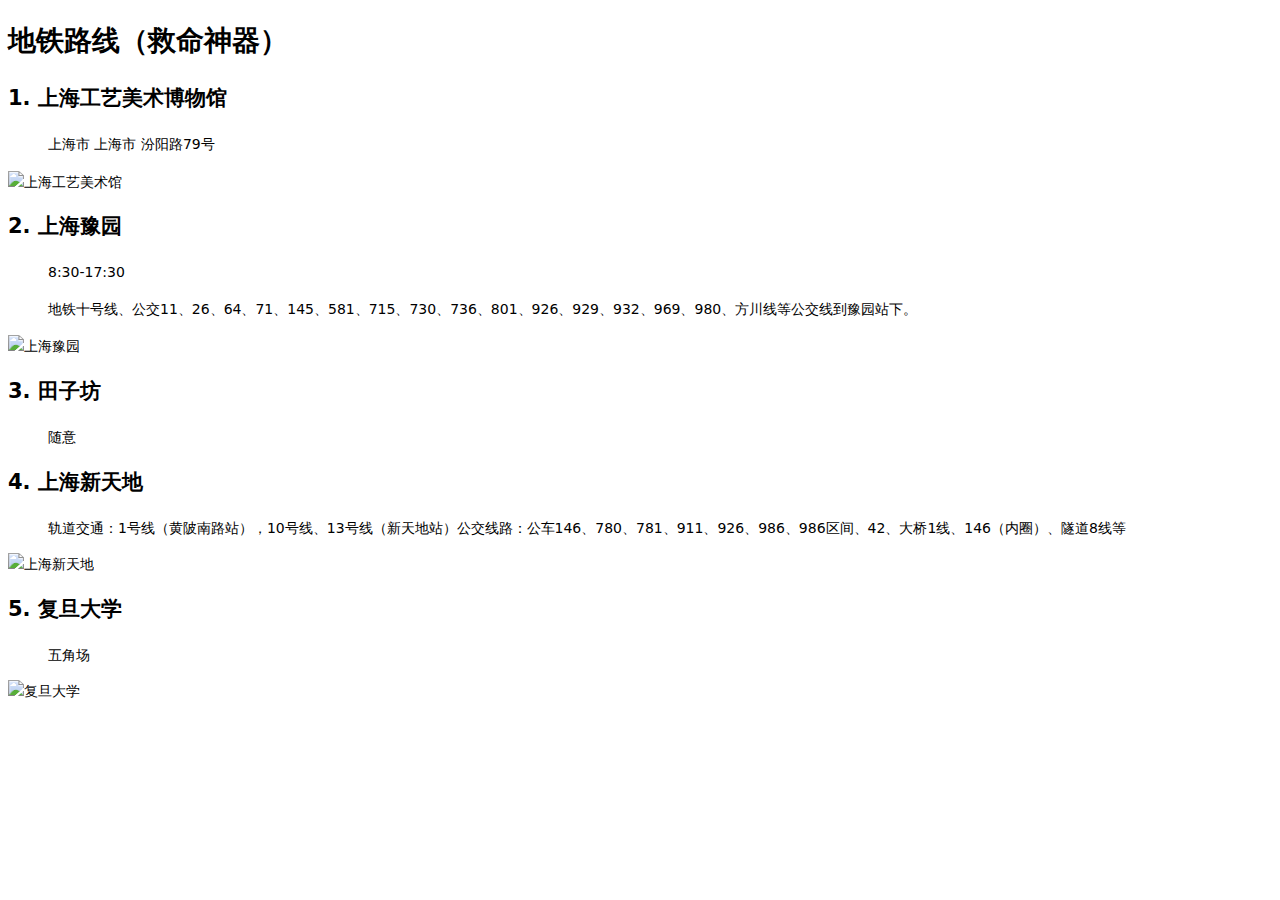
==== Index.html @ 28ba0e2e "Add files via upload" ====
<!DOCTYPE html>
    <html>
    <head>
        <meta charset="UTF-8">
        <title>&#x5730;&#x94C1;&#x8DEF;&#x7EBF;&#xFF08;&#x6551;&#x547D;&#x795E;&#x5668;&#xFF09;</title>
        <style>
/* From extension zhuangtongfa.material-theme */
.vscode-dark[data-vscode-theme-name="One Dark Pro"].vscode-body {
  box-sizing: border-box;
  min-width: 200px;
}
.vscode-dark[data-vscode-theme-name="One Dark Pro"].vscode-body blockquote {
  background-color: initial;
}
.vscode-dark[data-vscode-theme-name="One Dark Pro"].vscode-body pre {
  color: initial;
}
.vscode-dark[data-vscode-theme-name="One Dark Pro"].vscode-body code {
  color: inherit;
}
.vscode-dark[data-vscode-theme-name="One Dark Pro"].vscode-body pre code {
  color: initial;
}
.vscode-dark[data-vscode-theme-name="One Dark Pro"].vscode-body code > div {
  background: none;
}
.vscode-dark[data-vscode-theme-name="One Dark Pro"].vscode-body table th, .vscode-dark[data-vscode-theme-name="One Dark Pro"].vscode-body table td {
  border: 1px solid rgba(171, 178, 191, 0.5) !important;
}
.vscode-dark[data-vscode-theme-name="One Dark Pro"].vscode-body.showEditorSelection .code-active-line:before {
  border-left: none;
}
.vscode-dark[data-vscode-theme-name="One Dark Pro"].vscode-body.showEditorSelection .code-line:hover:before {
  border-left: none;
}
.vscode-dark[data-vscode-theme-name="One Dark Pro"].vscode-body.showEditorSelection .code-line .code-line:hover:before {
  border-left: none;
}
.vscode-dark[data-vscode-theme-name="One Dark Pro"].vscode-body p, .vscode-dark[data-vscode-theme-name="One Dark Pro"].vscode-body blockquote, .vscode-dark[data-vscode-theme-name="One Dark Pro"].vscode-body ul, .vscode-dark[data-vscode-theme-name="One Dark Pro"].vscode-body ol, .vscode-dark[data-vscode-theme-name="One Dark Pro"].vscode-body dl, .vscode-dark[data-vscode-theme-name="One Dark Pro"].vscode-body table, .vscode-dark[data-vscode-theme-name="One Dark Pro"].vscode-body pre {
  margin-top: 16px;
  margin-bottom: 16px;
}

/* Generated from 'node_modules/github-markdown-css/github-markdown.css' */
@font-face {
  font-family: octicons-link;
  src: url([data-uri]) format("woff");
}
.vscode-dark[data-vscode-theme-name="One Dark Pro"].vscode-body {
  -ms-text-size-adjust: 100%;
  -webkit-text-size-adjust: 100%;
  line-height: 1.5;
  color: #abb2bf;
  font-family: -apple-system, BlinkMacSystemFont, "Segoe UI", Helvetica, Arial, sans-serif, "Apple Color Emoji", "Segoe UI Emoji", "Segoe UI Symbol";
  font-size: 16px;
  line-height: 1.5;
  word-wrap: break-word;
  background: #282c34;
  padding-top: 20px;
}
.vscode-dark[data-vscode-theme-name="One Dark Pro"].vscode-body .pl-c {
  color: #6a737d;
}
.vscode-dark[data-vscode-theme-name="One Dark Pro"].vscode-body .pl-c1, .vscode-dark[data-vscode-theme-name="One Dark Pro"].vscode-body .pl-s .pl-v {
  color: #005cc5;
}
.vscode-dark[data-vscode-theme-name="One Dark Pro"].vscode-body .pl-e, .vscode-dark[data-vscode-theme-name="One Dark Pro"].vscode-body .pl-en {
  color: #6f42c1;
}
.vscode-dark[data-vscode-theme-name="One Dark Pro"].vscode-body .pl-smi, .vscode-dark[data-vscode-theme-name="One Dark Pro"].vscode-body .pl-s .pl-s1 {
  color: #24292e;
}
.vscode-dark[data-vscode-theme-name="One Dark Pro"].vscode-body .pl-ent {
  color: #22863a;
}
.vscode-dark[data-vscode-theme-name="One Dark Pro"].vscode-body .pl-k {
  color: #d73a49;
}
.vscode-dark[data-vscode-theme-name="One Dark Pro"].vscode-body .pl-s, .vscode-dark[data-vscode-theme-name="One Dark Pro"].vscode-body .pl-pds, .vscode-dark[data-vscode-theme-name="One Dark Pro"].vscode-body .pl-s .pl-pse .pl-s1, .vscode-dark[data-vscode-theme-name="One Dark Pro"].vscode-body .pl-sr, .vscode-dark[data-vscode-theme-name="One Dark Pro"].vscode-body .pl-sr .pl-cce, .vscode-dark[data-vscode-theme-name="One Dark Pro"].vscode-body .pl-sr .pl-sre, .vscode-dark[data-vscode-theme-name="One Dark Pro"].vscode-body .pl-sr .pl-sra {
  color: #032f62;
}
.vscode-dark[data-vscode-theme-name="One Dark Pro"].vscode-body .pl-v, .vscode-dark[data-vscode-theme-name="One Dark Pro"].vscode-body .pl-smw {
  color: #e36209;
}
.vscode-dark[data-vscode-theme-name="One Dark Pro"].vscode-body .pl-bu {
  color: #b31d28;
}
.vscode-dark[data-vscode-theme-name="One Dark Pro"].vscode-body .pl-ii {
  color: #fafbfc;
  background-color: #b31d28;
}
.vscode-dark[data-vscode-theme-name="One Dark Pro"].vscode-body .pl-c2 {
  color: #fafbfc;
  background-color: #d73a49;
}
.vscode-dark[data-vscode-theme-name="One Dark Pro"].vscode-body .pl-c2::before {
  content: "^M";
}
.vscode-dark[data-vscode-theme-name="One Dark Pro"].vscode-body .pl-sr .pl-cce {
  font-weight: bold;
  color: #22863a;
}
.vscode-dark[data-vscode-theme-name="One Dark Pro"].vscode-body .pl-ml {
  color: #735c0f;
}
.vscode-dark[data-vscode-theme-name="One Dark Pro"].vscode-body .pl-mh, .vscode-dark[data-vscode-theme-name="One Dark Pro"].vscode-body .pl-mh .pl-en, .vscode-dark[data-vscode-theme-name="One Dark Pro"].vscode-body .pl-ms {
  font-weight: bold;
  color: #005cc5;
}
.vscode-dark[data-vscode-theme-name="One Dark Pro"].vscode-body .pl-mi {
  font-style: italic;
  color: #24292e;
}
.vscode-dark[data-vscode-theme-name="One Dark Pro"].vscode-body .pl-mb {
  font-weight: bold;
  color: #24292e;
}
.vscode-dark[data-vscode-theme-name="One Dark Pro"].vscode-body .pl-md {
  color: #b31d28;
  background-color: #ffeef0;
}
.vscode-dark[data-vscode-theme-name="One Dark Pro"].vscode-body .pl-mi1 {
  color: #22863a;
  background-color: #f0fff4;
}
.vscode-dark[data-vscode-theme-name="One Dark Pro"].vscode-body .pl-mc {
  color: #e36209;
  background-color: #ffebda;
}
.vscode-dark[data-vscode-theme-name="One Dark Pro"].vscode-body .pl-mi2 {
  color: #f6f8fa;
  background-color: #005cc5;
}
.vscode-dark[data-vscode-theme-name="One Dark Pro"].vscode-body .pl-mdr {
  font-weight: bold;
  color: #6f42c1;
}
.vscode-dark[data-vscode-theme-name="One Dark Pro"].vscode-body .pl-ba {
  color: #586069;
}
.vscode-dark[data-vscode-theme-name="One Dark Pro"].vscode-body .pl-sg {
  color: #959da5;
}
.vscode-dark[data-vscode-theme-name="One Dark Pro"].vscode-body .pl-corl {
  text-decoration: underline;
  color: #032f62;
}
.vscode-dark[data-vscode-theme-name="One Dark Pro"].vscode-body .octicon {
  display: inline-block;
  vertical-align: text-top;
  fill: currentColor;
}
.vscode-dark[data-vscode-theme-name="One Dark Pro"].vscode-body a {
  background-color: transparent;
}
.vscode-dark[data-vscode-theme-name="One Dark Pro"].vscode-body a:active, .vscode-dark[data-vscode-theme-name="One Dark Pro"].vscode-body a:hover {
  outline-width: 0;
}
.vscode-dark[data-vscode-theme-name="One Dark Pro"].vscode-body strong {
  font-weight: inherit;
}
.vscode-dark[data-vscode-theme-name="One Dark Pro"].vscode-body strong {
  font-weight: bolder;
}
.vscode-dark[data-vscode-theme-name="One Dark Pro"].vscode-body h1 {
  font-size: 2em;
  margin: 0.67em 0;
}
.vscode-dark[data-vscode-theme-name="One Dark Pro"].vscode-body img {
  border-style: none;
}
.vscode-dark[data-vscode-theme-name="One Dark Pro"].vscode-body code, .vscode-dark[data-vscode-theme-name="One Dark Pro"].vscode-body kbd, .vscode-dark[data-vscode-theme-name="One Dark Pro"].vscode-body pre {
  font-family: monospace, monospace;
  font-size: 1em;
}
.vscode-dark[data-vscode-theme-name="One Dark Pro"].vscode-body hr {
  box-sizing: content-box;
  height: 0;
  overflow: visible;
}
.vscode-dark[data-vscode-theme-name="One Dark Pro"].vscode-body input {
  font: inherit;
  margin: 0;
}
.vscode-dark[data-vscode-theme-name="One Dark Pro"].vscode-body input {
  overflow: visible;
}
.vscode-dark[data-vscode-theme-name="One Dark Pro"].vscode-body [type=checkbox] {
  box-sizing: border-box;
  padding: 0;
}
.vscode-dark[data-vscode-theme-name="One Dark Pro"].vscode-body * {
  box-sizing: border-box;
}
.vscode-dark[data-vscode-theme-name="One Dark Pro"].vscode-body input {
  font-family: inherit;
  font-size: inherit;
  line-height: inherit;
}
.vscode-dark[data-vscode-theme-name="One Dark Pro"].vscode-body a {
  color: #528bff;
  text-decoration: none;
}
.vscode-dark[data-vscode-theme-name="One Dark Pro"].vscode-body a:hover {
  text-decoration: underline;
}
.vscode-dark[data-vscode-theme-name="One Dark Pro"].vscode-body strong {
  font-weight: 600;
}
.vscode-dark[data-vscode-theme-name="One Dark Pro"].vscode-body hr {
  height: 0;
  margin: 15px 0;
  overflow: hidden;
  background: transparent;
  border: 0;
  border-bottom: 1px solid #dfe2e5;
}
.vscode-dark[data-vscode-theme-name="One Dark Pro"].vscode-body hr::before {
  display: table;
  content: "";
}
.vscode-dark[data-vscode-theme-name="One Dark Pro"].vscode-body hr::after {
  display: table;
  clear: both;
  content: "";
}
.vscode-dark[data-vscode-theme-name="One Dark Pro"].vscode-body table {
  border-spacing: 0;
  border-collapse: collapse;
}
.vscode-dark[data-vscode-theme-name="One Dark Pro"].vscode-body td, .vscode-dark[data-vscode-theme-name="One Dark Pro"].vscode-body th {
  padding: 0;
}
.vscode-dark[data-vscode-theme-name="One Dark Pro"].vscode-body h1, .vscode-dark[data-vscode-theme-name="One Dark Pro"].vscode-body h2, .vscode-dark[data-vscode-theme-name="One Dark Pro"].vscode-body h3, .vscode-dark[data-vscode-theme-name="One Dark Pro"].vscode-body h4, .vscode-dark[data-vscode-theme-name="One Dark Pro"].vscode-body h5, .vscode-dark[data-vscode-theme-name="One Dark Pro"].vscode-body h6 {
  margin-top: 0;
  margin-bottom: 0;
}
.vscode-dark[data-vscode-theme-name="One Dark Pro"].vscode-body h1 {
  font-size: 32px;
  font-weight: 600;
}
.vscode-dark[data-vscode-theme-name="One Dark Pro"].vscode-body h2 {
  font-size: 24px;
  font-weight: 600;
}
.vscode-dark[data-vscode-theme-name="One Dark Pro"].vscode-body h3 {
  font-size: 20px;
  font-weight: 600;
}
.vscode-dark[data-vscode-theme-name="One Dark Pro"].vscode-body h4 {
  font-size: 16px;
  font-weight: 600;
}
.vscode-dark[data-vscode-theme-name="One Dark Pro"].vscode-body h5 {
  font-size: 14px;
  font-weight: 600;
}
.vscode-dark[data-vscode-theme-name="One Dark Pro"].vscode-body h6 {
  font-size: 12px;
  font-weight: 600;
}
.vscode-dark[data-vscode-theme-name="One Dark Pro"].vscode-body p {
  margin-top: 0;
  margin-bottom: 10px;
}
.vscode-dark[data-vscode-theme-name="One Dark Pro"].vscode-body blockquote {
  margin: 0;
}
.vscode-dark[data-vscode-theme-name="One Dark Pro"].vscode-body ul, .vscode-dark[data-vscode-theme-name="One Dark Pro"].vscode-body ol {
  padding-left: 0;
  margin-top: 0;
  margin-bottom: 0;
}
.vscode-dark[data-vscode-theme-name="One Dark Pro"].vscode-body ol ol, .vscode-dark[data-vscode-theme-name="One Dark Pro"].vscode-body ul ol {
  list-style-type: lower-roman;
}
.vscode-dark[data-vscode-theme-name="One Dark Pro"].vscode-body ul ul ol, .vscode-dark[data-vscode-theme-name="One Dark Pro"].vscode-body ul ol ol, .vscode-dark[data-vscode-theme-name="One Dark Pro"].vscode-body ol ul ol, .vscode-dark[data-vscode-theme-name="One Dark Pro"].vscode-body ol ol ol {
  list-style-type: lower-alpha;
}
.vscode-dark[data-vscode-theme-name="One Dark Pro"].vscode-body dd {
  margin-left: 0;
}
.vscode-dark[data-vscode-theme-name="One Dark Pro"].vscode-body code {
  font-family: "SFMono-Regular", Consolas, "Liberation Mono", Menlo, Courier, monospace;
  font-size: 12px;
}
.vscode-dark[data-vscode-theme-name="One Dark Pro"].vscode-body pre {
  margin-top: 0;
  margin-bottom: 0;
  font-family: "SFMono-Regular", Consolas, "Liberation Mono", Menlo, Courier, monospace;
  font-size: 12px;
}
.vscode-dark[data-vscode-theme-name="One Dark Pro"].vscode-body .octicon {
  vertical-align: text-bottom;
}
.vscode-dark[data-vscode-theme-name="One Dark Pro"].vscode-body .pl-0 {
  padding-left: 0 !important;
}
.vscode-dark[data-vscode-theme-name="One Dark Pro"].vscode-body .pl-1 {
  padding-left: 4px !important;
}
.vscode-dark[data-vscode-theme-name="One Dark Pro"].vscode-body .pl-2 {
  padding-left: 8px !important;
}
.vscode-dark[data-vscode-theme-name="One Dark Pro"].vscode-body .pl-3 {
  padding-left: 16px !important;
}
.vscode-dark[data-vscode-theme-name="One Dark Pro"].vscode-body .pl-4 {
  padding-left: 24px !important;
}
.vscode-dark[data-vscode-theme-name="One Dark Pro"].vscode-body .pl-5 {
  padding-left: 32px !important;
}
.vscode-dark[data-vscode-theme-name="One Dark Pro"].vscode-body .pl-6 {
  padding-left: 40px !important;
}
.vscode-dark[data-vscode-theme-name="One Dark Pro"].vscode-body::before {
  display: table;
  content: "";
}
.vscode-dark[data-vscode-theme-name="One Dark Pro"].vscode-body::after {
  display: table;
  clear: both;
  content: "";
}
.vscode-dark[data-vscode-theme-name="One Dark Pro"].vscode-body > *:first-child {
  margin-top: 0 !important;
}
.vscode-dark[data-vscode-theme-name="One Dark Pro"].vscode-body > *:last-child {
  margin-bottom: 0 !important;
}
.vscode-dark[data-vscode-theme-name="One Dark Pro"].vscode-body a:not([href]) {
  color: inherit;
  text-decoration: none;
}
.vscode-dark[data-vscode-theme-name="One Dark Pro"].vscode-body .anchor {
  float: left;
  padding-right: 4px;
  margin-left: -20px;
  line-height: 1;
}
.vscode-dark[data-vscode-theme-name="One Dark Pro"].vscode-body .anchor:focus {
  outline: none;
}
.vscode-dark[data-vscode-theme-name="One Dark Pro"].vscode-body p, .vscode-dark[data-vscode-theme-name="One Dark Pro"].vscode-body blockquote, .vscode-dark[data-vscode-theme-name="One Dark Pro"].vscode-body ul, .vscode-dark[data-vscode-theme-name="One Dark Pro"].vscode-body ol, .vscode-dark[data-vscode-theme-name="One Dark Pro"].vscode-body dl, .vscode-dark[data-vscode-theme-name="One Dark Pro"].vscode-body table, .vscode-dark[data-vscode-theme-name="One Dark Pro"].vscode-body pre {
  margin-top: 0;
  margin-bottom: 16px;
}
.vscode-dark[data-vscode-theme-name="One Dark Pro"].vscode-body hr {
  height: 0.25em;
  padding: 0;
  margin: 24px 0;
  background-color: #e1e4e8;
  border: 0;
}
.vscode-dark[data-vscode-theme-name="One Dark Pro"].vscode-body blockquote {
  /* padding: 0 1em;
  color: #6a737d;
  border-left: 0.25em solid #dfe2e5; */
  padding: 8.5px 17px;
  margin: 1.5em 0;
  font-size: inherit;
  color: #7c879c;
  border-color: #4b5362;
  border-width: 4px;
  border-left: 5px solid #4b5362;
  background: transparent;
}
.vscode-dark[data-vscode-theme-name="One Dark Pro"].vscode-body blockquote > :first-child {
  margin-top: 0;
}
.vscode-dark[data-vscode-theme-name="One Dark Pro"].vscode-body blockquote > :last-child {
  margin-bottom: 0;
}
.vscode-dark[data-vscode-theme-name="One Dark Pro"].vscode-body kbd {
  display: inline-block;
  padding: 3px 5px;
  font-size: 11px;
  line-height: 10px;
  color: #444d56;
  vertical-align: middle;
  background-color: #fafbfc;
  border: solid 1px #c6cbd1;
  border-bottom-color: #959da5;
  border-radius: 3px;
  box-shadow: inset 0 -1px 0 #959da5;
}
.vscode-dark[data-vscode-theme-name="One Dark Pro"].vscode-body h1, .vscode-dark[data-vscode-theme-name="One Dark Pro"].vscode-body h2, .vscode-dark[data-vscode-theme-name="One Dark Pro"].vscode-body h3, .vscode-dark[data-vscode-theme-name="One Dark Pro"].vscode-body h4, .vscode-dark[data-vscode-theme-name="One Dark Pro"].vscode-body h5, .vscode-dark[data-vscode-theme-name="One Dark Pro"].vscode-body h6 {
  margin-top: 24px;
  margin-bottom: 16px;
  font-weight: 600;
  line-height: 1.25;
  color: #f0f0f0;
  border-bottom: none;
}
.vscode-dark[data-vscode-theme-name="One Dark Pro"].vscode-body h1 .octicon-link, .vscode-dark[data-vscode-theme-name="One Dark Pro"].vscode-body h2 .octicon-link, .vscode-dark[data-vscode-theme-name="One Dark Pro"].vscode-body h3 .octicon-link, .vscode-dark[data-vscode-theme-name="One Dark Pro"].vscode-body h4 .octicon-link, .vscode-dark[data-vscode-theme-name="One Dark Pro"].vscode-body h5 .octicon-link, .vscode-dark[data-vscode-theme-name="One Dark Pro"].vscode-body h6 .octicon-link {
  color: #1b1f23;
  vertical-align: middle;
  visibility: hidden;
}
.vscode-dark[data-vscode-theme-name="One Dark Pro"].vscode-body h1:hover .anchor, .vscode-dark[data-vscode-theme-name="One Dark Pro"].vscode-body h2:hover .anchor, .vscode-dark[data-vscode-theme-name="One Dark Pro"].vscode-body h3:hover .anchor, .vscode-dark[data-vscode-theme-name="One Dark Pro"].vscode-body h4:hover .anchor, .vscode-dark[data-vscode-theme-name="One Dark Pro"].vscode-body h5:hover .anchor, .vscode-dark[data-vscode-theme-name="One Dark Pro"].vscode-body h6:hover .anchor {
  text-decoration: none;
}
.vscode-dark[data-vscode-theme-name="One Dark Pro"].vscode-body h1:hover .anchor .octicon-link, .vscode-dark[data-vscode-theme-name="One Dark Pro"].vscode-body h2:hover .anchor .octicon-link, .vscode-dark[data-vscode-theme-name="One Dark Pro"].vscode-body h3:hover .anchor .octicon-link, .vscode-dark[data-vscode-theme-name="One Dark Pro"].vscode-body h4:hover .anchor .octicon-link, .vscode-dark[data-vscode-theme-name="One Dark Pro"].vscode-body h5:hover .anchor .octicon-link, .vscode-dark[data-vscode-theme-name="One Dark Pro"].vscode-body h6:hover .anchor .octicon-link {
  visibility: visible;
}
.vscode-dark[data-vscode-theme-name="One Dark Pro"].vscode-body h1 {
  padding-bottom: 0.3em;
  font-size: 2em;
}
.vscode-dark[data-vscode-theme-name="One Dark Pro"].vscode-body h2 {
  padding-bottom: 0.3em;
  font-size: 1.5em;
}
.vscode-dark[data-vscode-theme-name="One Dark Pro"].vscode-body h3 {
  font-size: 1.25em;
}
.vscode-dark[data-vscode-theme-name="One Dark Pro"].vscode-body h4 {
  font-size: 1em;
}
.vscode-dark[data-vscode-theme-name="One Dark Pro"].vscode-body h5 {
  font-size: 0.875em;
}
.vscode-dark[data-vscode-theme-name="One Dark Pro"].vscode-body h6 {
  font-size: 0.85em;
  color: #6a737d;
}
.vscode-dark[data-vscode-theme-name="One Dark Pro"].vscode-body ul, .vscode-dark[data-vscode-theme-name="One Dark Pro"].vscode-body ol {
  padding-left: 2em;
}
.vscode-dark[data-vscode-theme-name="One Dark Pro"].vscode-body ul ul, .vscode-dark[data-vscode-theme-name="One Dark Pro"].vscode-body ul ol, .vscode-dark[data-vscode-theme-name="One Dark Pro"].vscode-body ol ol, .vscode-dark[data-vscode-theme-name="One Dark Pro"].vscode-body ol ul {
  margin-top: 0;
  margin-bottom: 0;
}
.vscode-dark[data-vscode-theme-name="One Dark Pro"].vscode-body li {
  word-wrap: break-all;
}
.vscode-dark[data-vscode-theme-name="One Dark Pro"].vscode-body li > p {
  margin-top: 16px;
}
.vscode-dark[data-vscode-theme-name="One Dark Pro"].vscode-body li + li {
  margin-top: 0.25em;
}
.vscode-dark[data-vscode-theme-name="One Dark Pro"].vscode-body dl {
  padding: 0;
}
.vscode-dark[data-vscode-theme-name="One Dark Pro"].vscode-body dl dt {
  padding: 0;
  margin-top: 16px;
  font-size: 1em;
  font-style: italic;
  font-weight: 600;
}
.vscode-dark[data-vscode-theme-name="One Dark Pro"].vscode-body dl dd {
  padding: 0 16px;
  margin-bottom: 16px;
}
.vscode-dark[data-vscode-theme-name="One Dark Pro"].vscode-body table {
  display: block;
  width: 100%;
  overflow: auto;
}
.vscode-dark[data-vscode-theme-name="One Dark Pro"].vscode-body table th {
  font-weight: 700;
}
.vscode-dark[data-vscode-theme-name="One Dark Pro"].vscode-body table th, .vscode-dark[data-vscode-theme-name="One Dark Pro"].vscode-body table td {
  padding: 6px 13px;
  /* border: 1px solid #dfe2e5; */
}
.vscode-dark[data-vscode-theme-name="One Dark Pro"].vscode-body table tr {
  /* background-color: #fff; */
  /* border-top: 1px solid #c6cbd1; */
}
.vscode-dark[data-vscode-theme-name="One Dark Pro"].vscode-body table tr:nth-child(2n) {
  /* background-color: #f6f8fa; */
}
.vscode-dark[data-vscode-theme-name="One Dark Pro"].vscode-body img {
  max-width: 100%;
  box-sizing: content-box;
  display: inline-block;
}
.vscode-dark[data-vscode-theme-name="One Dark Pro"].vscode-body img[align=right] {
  padding-left: 20px;
}
.vscode-dark[data-vscode-theme-name="One Dark Pro"].vscode-body img[align=left] {
  padding-right: 20px;
}
.vscode-dark[data-vscode-theme-name="One Dark Pro"].vscode-body code {
  padding: 0.2em 0.4em;
  margin: 0;
  font-size: 85%;
  background-color: #3a3f4b;
  border-radius: 3px;
  color: white;
  margin: 0 1px;
}
.vscode-dark[data-vscode-theme-name="One Dark Pro"].vscode-body pre {
  word-wrap: normal;
}
.vscode-dark[data-vscode-theme-name="One Dark Pro"].vscode-body pre > code {
  padding: 0;
  margin: 0;
  font-size: 100%;
  word-break: normal;
  white-space: pre;
  background: transparent;
  border: 0;
}
.vscode-dark[data-vscode-theme-name="One Dark Pro"].vscode-body .highlight {
  margin-bottom: 16px;
}
.vscode-dark[data-vscode-theme-name="One Dark Pro"].vscode-body .highlight pre {
  margin-bottom: 0;
  word-break: normal;
}
.vscode-dark[data-vscode-theme-name="One Dark Pro"].vscode-body .highlight pre, .vscode-dark[data-vscode-theme-name="One Dark Pro"].vscode-body pre {
  padding: 16px;
  overflow: auto;
  font-size: 85%;
  line-height: 1.45;
  /* background-color: #f6f8fa; */
  border-radius: 3px;
  background-color: #31363f;
}
.vscode-dark[data-vscode-theme-name="One Dark Pro"].vscode-body pre code {
  display: inline;
  max-width: auto;
  padding: 0;
  margin: 0;
  overflow: visible;
  line-height: inherit;
  word-wrap: normal;
  background-color: transparent;
  border: 0;
  color: #abb2bf;
}
.vscode-dark[data-vscode-theme-name="One Dark Pro"].vscode-body .full-commit .btn-outline:not(:disabled):hover {
  color: #005cc5;
  border-color: #005cc5;
}
.vscode-dark[data-vscode-theme-name="One Dark Pro"].vscode-body kbd {
  display: inline-block;
  padding: 3px 5px;
  font: 11px "SFMono-Regular", Consolas, "Liberation Mono", Menlo, Courier, monospace;
  line-height: 10px;
  color: #444d56;
  vertical-align: middle;
  background-color: #fafbfc;
  border: solid 1px #d1d5da;
  border-bottom-color: #c6cbd1;
  border-radius: 3px;
  box-shadow: inset 0 -1px 0 #c6cbd1;
}
.vscode-dark[data-vscode-theme-name="One Dark Pro"].vscode-body :checked + .radio-label {
  position: relative;
  z-index: 1;
  border-color: #0366d6;
}
.vscode-dark[data-vscode-theme-name="One Dark Pro"].vscode-body .task-list-item {
  list-style-type: none;
}
.vscode-dark[data-vscode-theme-name="One Dark Pro"].vscode-body .task-list-item + .task-list-item {
  margin-top: 3px;
}
.vscode-dark[data-vscode-theme-name="One Dark Pro"].vscode-body .task-list-item input {
  margin: 0 0.2em 0.25em -1.6em;
  vertical-align: middle;
}
.vscode-dark[data-vscode-theme-name="One Dark Pro"].vscode-body hr {
  border-bottom-color: #eee;
}

/*

Atom One Dark by Daniel Gamage
Original One Dark Syntax theme from https://github.com/atom/one-dark-syntax

base:    #282c34
mono-1:  #abb2bf
mono-2:  #818896
mono-3:  #5c6370
hue-1:   #56b6c2
hue-2:   #61aeee
hue-3:   #c678dd
hue-4:   #98c379
hue-5:   #e06c75
hue-5-2: #be5046
hue-6:   #d19a66
hue-6-2: #e6c07b

*/
.vscode-dark[data-vscode-theme-name="One Dark Pro"] .hljs {
  display: block;
  overflow-x: auto;
  padding: 0.5em;
  color: #abb2bf;
  background: #282c34;
}
.vscode-dark[data-vscode-theme-name="One Dark Pro"] .hljs-comment,
.vscode-dark[data-vscode-theme-name="One Dark Pro"] .hljs-quote {
  color: #5c6370;
  font-style: italic;
}
.vscode-dark[data-vscode-theme-name="One Dark Pro"] .hljs-doctag,
.vscode-dark[data-vscode-theme-name="One Dark Pro"] .hljs-keyword,
.vscode-dark[data-vscode-theme-name="One Dark Pro"] .hljs-formula {
  color: #c678dd;
}
.vscode-dark[data-vscode-theme-name="One Dark Pro"] .hljs-section,
.vscode-dark[data-vscode-theme-name="One Dark Pro"] .hljs-name,
.vscode-dark[data-vscode-theme-name="One Dark Pro"] .hljs-selector-tag,
.vscode-dark[data-vscode-theme-name="One Dark Pro"] .hljs-deletion,
.vscode-dark[data-vscode-theme-name="One Dark Pro"] .hljs-subst {
  color: #e06c75;
}
.vscode-dark[data-vscode-theme-name="One Dark Pro"] .hljs-literal {
  color: #56b6c2;
}
.vscode-dark[data-vscode-theme-name="One Dark Pro"] .hljs-string,
.vscode-dark[data-vscode-theme-name="One Dark Pro"] .hljs-regexp,
.vscode-dark[data-vscode-theme-name="One Dark Pro"] .hljs-addition,
.vscode-dark[data-vscode-theme-name="One Dark Pro"] .hljs-attribute,
.vscode-dark[data-vscode-theme-name="One Dark Pro"] .hljs-meta-string {
  color: #98c379;
}
.vscode-dark[data-vscode-theme-name="One Dark Pro"] .hljs-built_in,
.vscode-dark[data-vscode-theme-name="One Dark Pro"] .hljs-class .hljs-title {
  color: #e6c07b;
}
.vscode-dark[data-vscode-theme-name="One Dark Pro"] .hljs-attr,
.vscode-dark[data-vscode-theme-name="One Dark Pro"] .hljs-variable,
.vscode-dark[data-vscode-theme-name="One Dark Pro"] .hljs-template-variable,
.vscode-dark[data-vscode-theme-name="One Dark Pro"] .hljs-type,
.vscode-dark[data-vscode-theme-name="One Dark Pro"] .hljs-selector-class,
.vscode-dark[data-vscode-theme-name="One Dark Pro"] .hljs-selector-attr,
.vscode-dark[data-vscode-theme-name="One Dark Pro"] .hljs-selector-pseudo,
.vscode-dark[data-vscode-theme-name="One Dark Pro"] .hljs-number {
  color: #d19a66;
}
.vscode-dark[data-vscode-theme-name="One Dark Pro"] .hljs-symbol,
.vscode-dark[data-vscode-theme-name="One Dark Pro"] .hljs-bullet,
.vscode-dark[data-vscode-theme-name="One Dark Pro"] .hljs-link,
.vscode-dark[data-vscode-theme-name="One Dark Pro"] .hljs-meta,
.vscode-dark[data-vscode-theme-name="One Dark Pro"] .hljs-selector-id,
.vscode-dark[data-vscode-theme-name="One Dark Pro"] .hljs-title {
  color: #61aeee;
}
.vscode-dark[data-vscode-theme-name="One Dark Pro"] .hljs-emphasis {
  font-style: italic;
}
.vscode-dark[data-vscode-theme-name="One Dark Pro"] .hljs-strong {
  font-weight: bold;
}
.vscode-dark[data-vscode-theme-name="One Dark Pro"] .hljs-link {
  text-decoration: underline;
}

</style>
        
        <link rel="stylesheet" href="https://cdn.jsdelivr.net/gh/Microsoft/vscode/extensions/markdown-language-features/media/markdown.css">
<link rel="stylesheet" href="https://cdn.jsdelivr.net/gh/Microsoft/vscode/extensions/markdown-language-features/media/highlight.css">
<style>
            body {
                font-family: -apple-system, BlinkMacSystemFont, 'Segoe WPC', 'Segoe UI', system-ui, 'Ubuntu', 'Droid Sans', sans-serif;
                font-size: 14px;
                line-height: 1.6;
            }
        </style>
        <style>
.task-list-item { list-style-type: none; } .task-list-item-checkbox { margin-left: -20px; vertical-align: middle; }
</style>
        
        
        
    </head>
    <body class="vscode-body vscode-light">
        <!--
 * @Descripttion: 
 * @Author: zi ran zi ran
 * @version: 
 * @Date: 2021-04-30 19:31:31
 * @LastEditors: zi ran zi ran
 * @LastEditTime: 2021-04-30 22:13:22
-->
<h1 id="地铁路线救命神器">地铁路线（救命神器）</h1>
<h2 id="1-上海工艺美术博物馆">1. 上海工艺美术博物馆</h2>
<blockquote>
<p>上海市 上海市 汾阳路79号</p>
</blockquote>
<img src="https://bkimg.cdn.bcebos.com/pic/8718367adab44aedaad00e00b51c8701a08bfbbc?x-bce-process=image/watermark,image_d2F0ZXIvYmFpa2UxMTY=,g_7,xp_5,yp_5/format,f_auto" width = "500" height = "300" alt="上海工艺美术馆" align=center />
<h2 id="2-上海豫园">2. 上海豫园</h2>
<blockquote>
<p>8:30-17:30</p>
</blockquote>
<blockquote>
<p>地铁十号线、公交11、26、64、71、145、581、715、730、736、801、926、929、932、969、980、方川线等公交线到豫园站下。</p>
</blockquote>
<img src="https://bkimg.cdn.bcebos.com/pic/2f738bd4b31c870140e5a3e8297f9e2f0708ff69?x-bce-process=image/watermark,image_d2F0ZXIvYmFpa2U5Mg==,g_7,xp_5,yp_5/format,f_auto" width = "500" height = "300" alt="上海豫园" align=center />
<h2 id="3-田子坊">3. 田子坊</h2>
<blockquote>
<p>随意</p>
</blockquote>
<h2 id="4-上海新天地">4. 上海新天地</h2>
<blockquote></blockquote>
<blockquote>
<p>轨道交通：1号线（黄陂南路站），10号线、13号线（新天地站）公交线路：公车146、780、781、911、926、986、986区间、42、大桥1线、146（内圈）、隧道8线等</p>
</blockquote>
<img src="https://bkimg.cdn.bcebos.com/pic/9f2f070828381f304363de06a3014c086e06f023?x-bce-process=image/watermark,image_d2F0ZXIvYmFpa2UxMTY=,g_7,xp_5,yp_5/format,f_auto" width = "500" height = "300" alt="上海新天地" >
<h2 id="5-复旦大学">5. 复旦大学</h2>
<blockquote>
<p>五角场</p>
</blockquote>
<img src="https://gimg2.baidu.com/image_search/src=http%3A%2F%2Fdingyue.ws.126.net%2F2020%2F0308%2F2dae1c1dj00q6uwju001ic000hs00bum.jpg&refer=http%3A%2F%2Fdingyue.ws.126.net&app=2002&size=f9999,10000&q=a80&n=0&g=0n&fmt=jpeg?sec=1622377030&t=488dcc3f892ddb87b83dd3952c8ae064" width = "500" height = "300" alt="复旦大学" >

    </body>
    </html>
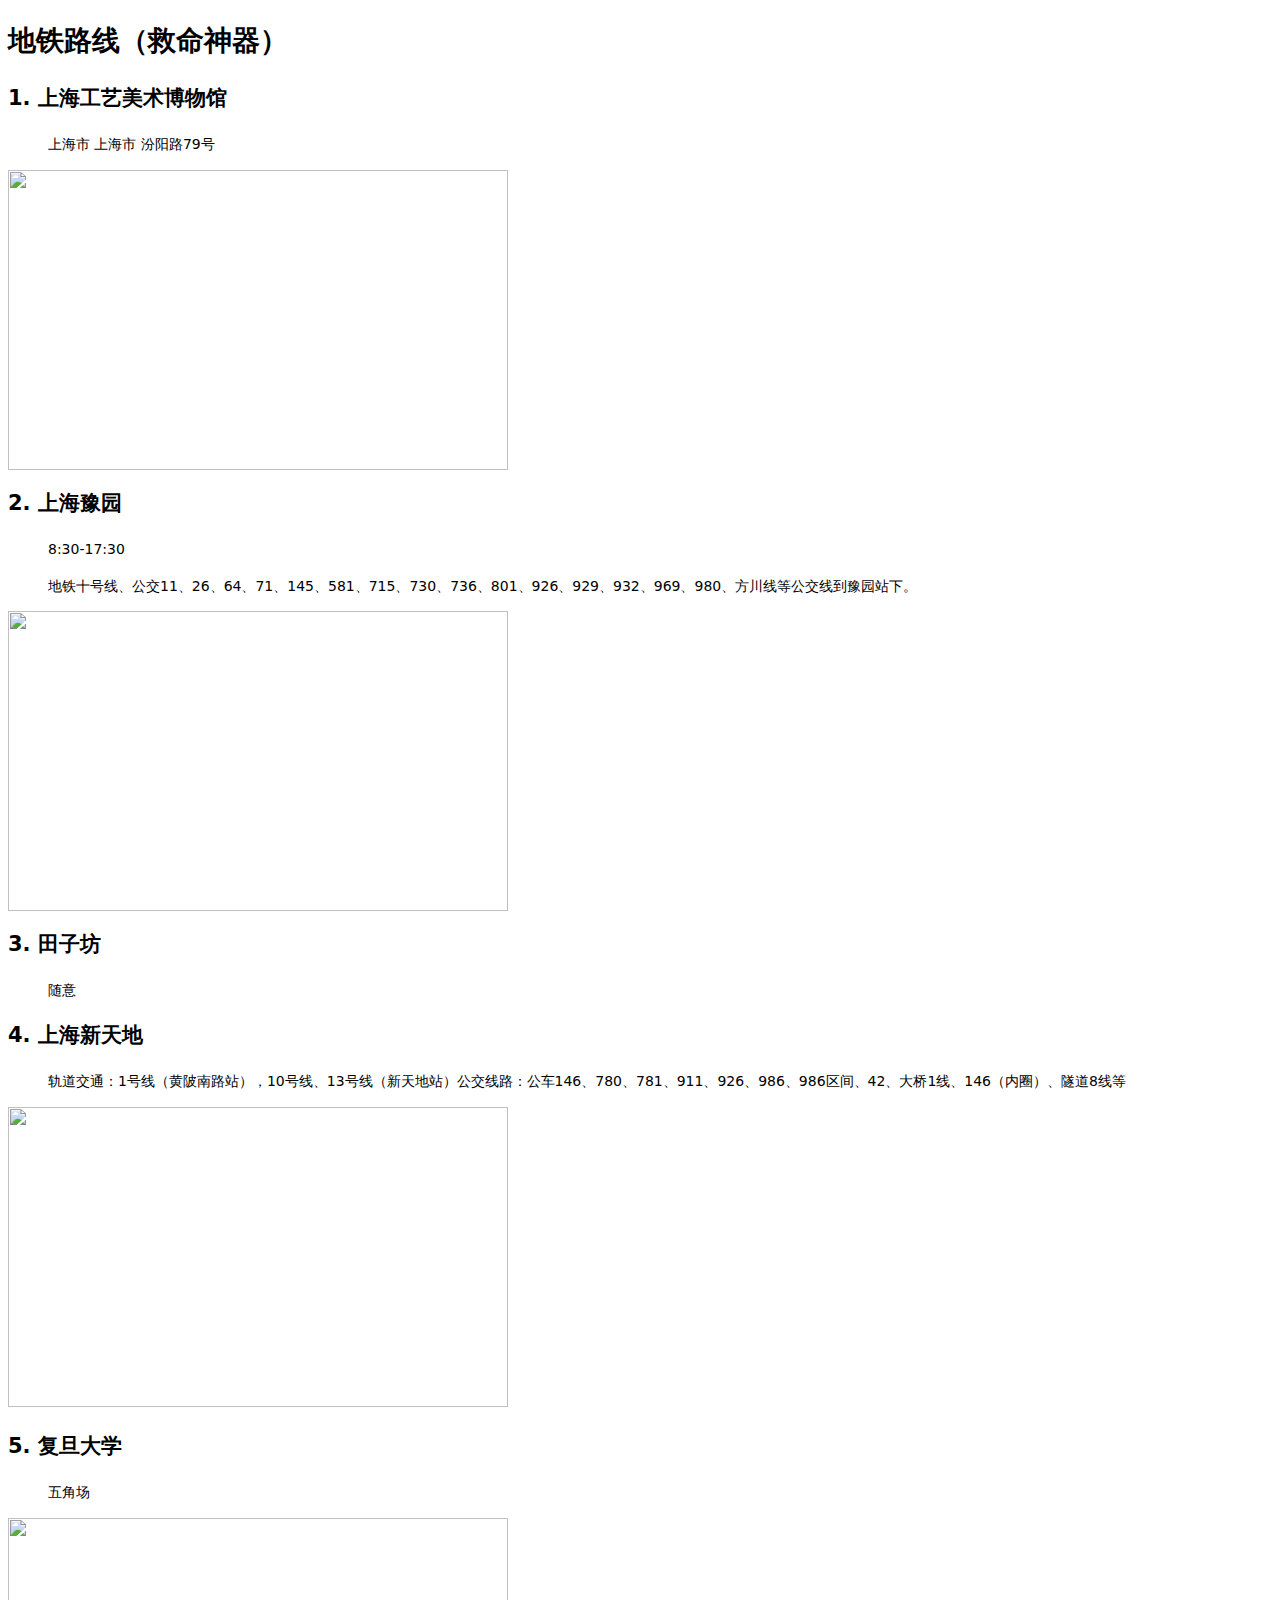
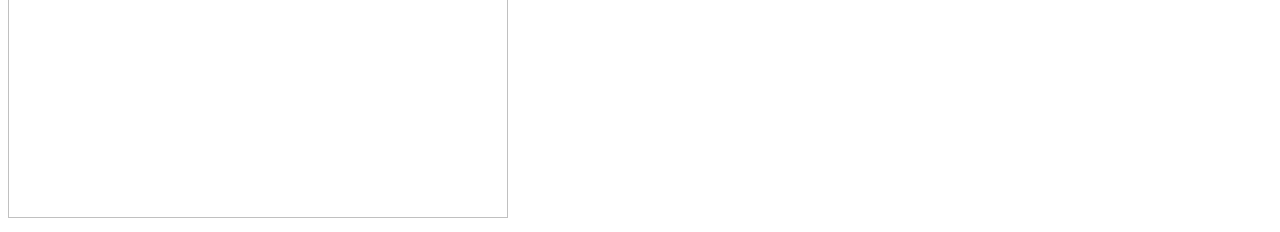
==== commit 10fddcd5: "Update Index.html" ====
--- a/Index.html
+++ b/Index.html
@@ -687,7 +687,7 @@
 <blockquote>
 <p>上海市 上海市 汾阳路79号</p>
 </blockquote>
-<img src="https://bkimg.cdn.bcebos.com/pic/8718367adab44aedaad00e00b51c8701a08bfbbc?x-bce-process=image/watermark,image_d2F0ZXIvYmFpa2UxMTY=,g_7,xp_5,yp_5/format,f_auto" width = "500" height = "300" alt="上海工艺美术馆" align=center />
+<img src="https://bkimg.cdn.bcebos.com/pic/8718367adab44aedaad00e00b51c8701a08bfbbc?x-bce-process=image/watermark,image_d2F0ZXIvYmFpa2UxMTY=,g_7,xp_5,yp_5/format,f_auto" width = "500" height = "300" align=center />
 <h2 id="2-上海豫园">2. 上海豫园</h2>
 <blockquote>
 <p>8:30-17:30</p>
@@ -695,7 +695,7 @@
 <blockquote>
 <p>地铁十号线、公交11、26、64、71、145、581、715、730、736、801、926、929、932、969、980、方川线等公交线到豫园站下。</p>
 </blockquote>
-<img src="https://bkimg.cdn.bcebos.com/pic/2f738bd4b31c870140e5a3e8297f9e2f0708ff69?x-bce-process=image/watermark,image_d2F0ZXIvYmFpa2U5Mg==,g_7,xp_5,yp_5/format,f_auto" width = "500" height = "300" alt="上海豫园" align=center />
+<img src="https://bkimg.cdn.bcebos.com/pic/2f738bd4b31c870140e5a3e8297f9e2f0708ff69?x-bce-process=image/watermark,image_d2F0ZXIvYmFpa2U5Mg==,g_7,xp_5,yp_5/format,f_auto" width = "500" height = "300" align=center />
 <h2 id="3-田子坊">3. 田子坊</h2>
 <blockquote>
 <p>随意</p>
@@ -705,12 +705,12 @@
 <blockquote>
 <p>轨道交通：1号线（黄陂南路站），10号线、13号线（新天地站）公交线路：公车146、780、781、911、926、986、986区间、42、大桥1线、146（内圈）、隧道8线等</p>
 </blockquote>
-<img src="https://bkimg.cdn.bcebos.com/pic/9f2f070828381f304363de06a3014c086e06f023?x-bce-process=image/watermark,image_d2F0ZXIvYmFpa2UxMTY=,g_7,xp_5,yp_5/format,f_auto" width = "500" height = "300" alt="上海新天地" >
+<img src="https://bkimg.cdn.bcebos.com/pic/9f2f070828381f304363de06a3014c086e06f023?x-bce-process=image/watermark,image_d2F0ZXIvYmFpa2UxMTY=,g_7,xp_5,yp_5/format,f_auto" width = "500" height = "300" >
 <h2 id="5-复旦大学">5. 复旦大学</h2>
 <blockquote>
 <p>五角场</p>
 </blockquote>
-<img src="https://gimg2.baidu.com/image_search/src=http%3A%2F%2Fdingyue.ws.126.net%2F2020%2F0308%2F2dae1c1dj00q6uwju001ic000hs00bum.jpg&refer=http%3A%2F%2Fdingyue.ws.126.net&app=2002&size=f9999,10000&q=a80&n=0&g=0n&fmt=jpeg?sec=1622377030&t=488dcc3f892ddb87b83dd3952c8ae064" width = "500" height = "300" alt="复旦大学" >
+<img src="https://gimg2.baidu.com/image_search/src=http%3A%2F%2Fdingyue.ws.126.net%2F2020%2F0308%2F2dae1c1dj00q6uwju001ic000hs00bum.jpg&refer=http%3A%2F%2Fdingyue.ws.126.net&app=2002&size=f9999,10000&q=a80&n=0&g=0n&fmt=jpeg?sec=1622377030&t=488dcc3f892ddb87b83dd3952c8ae064" width = "500" height = "300">
 
     </body>
-    </html>+    </html>
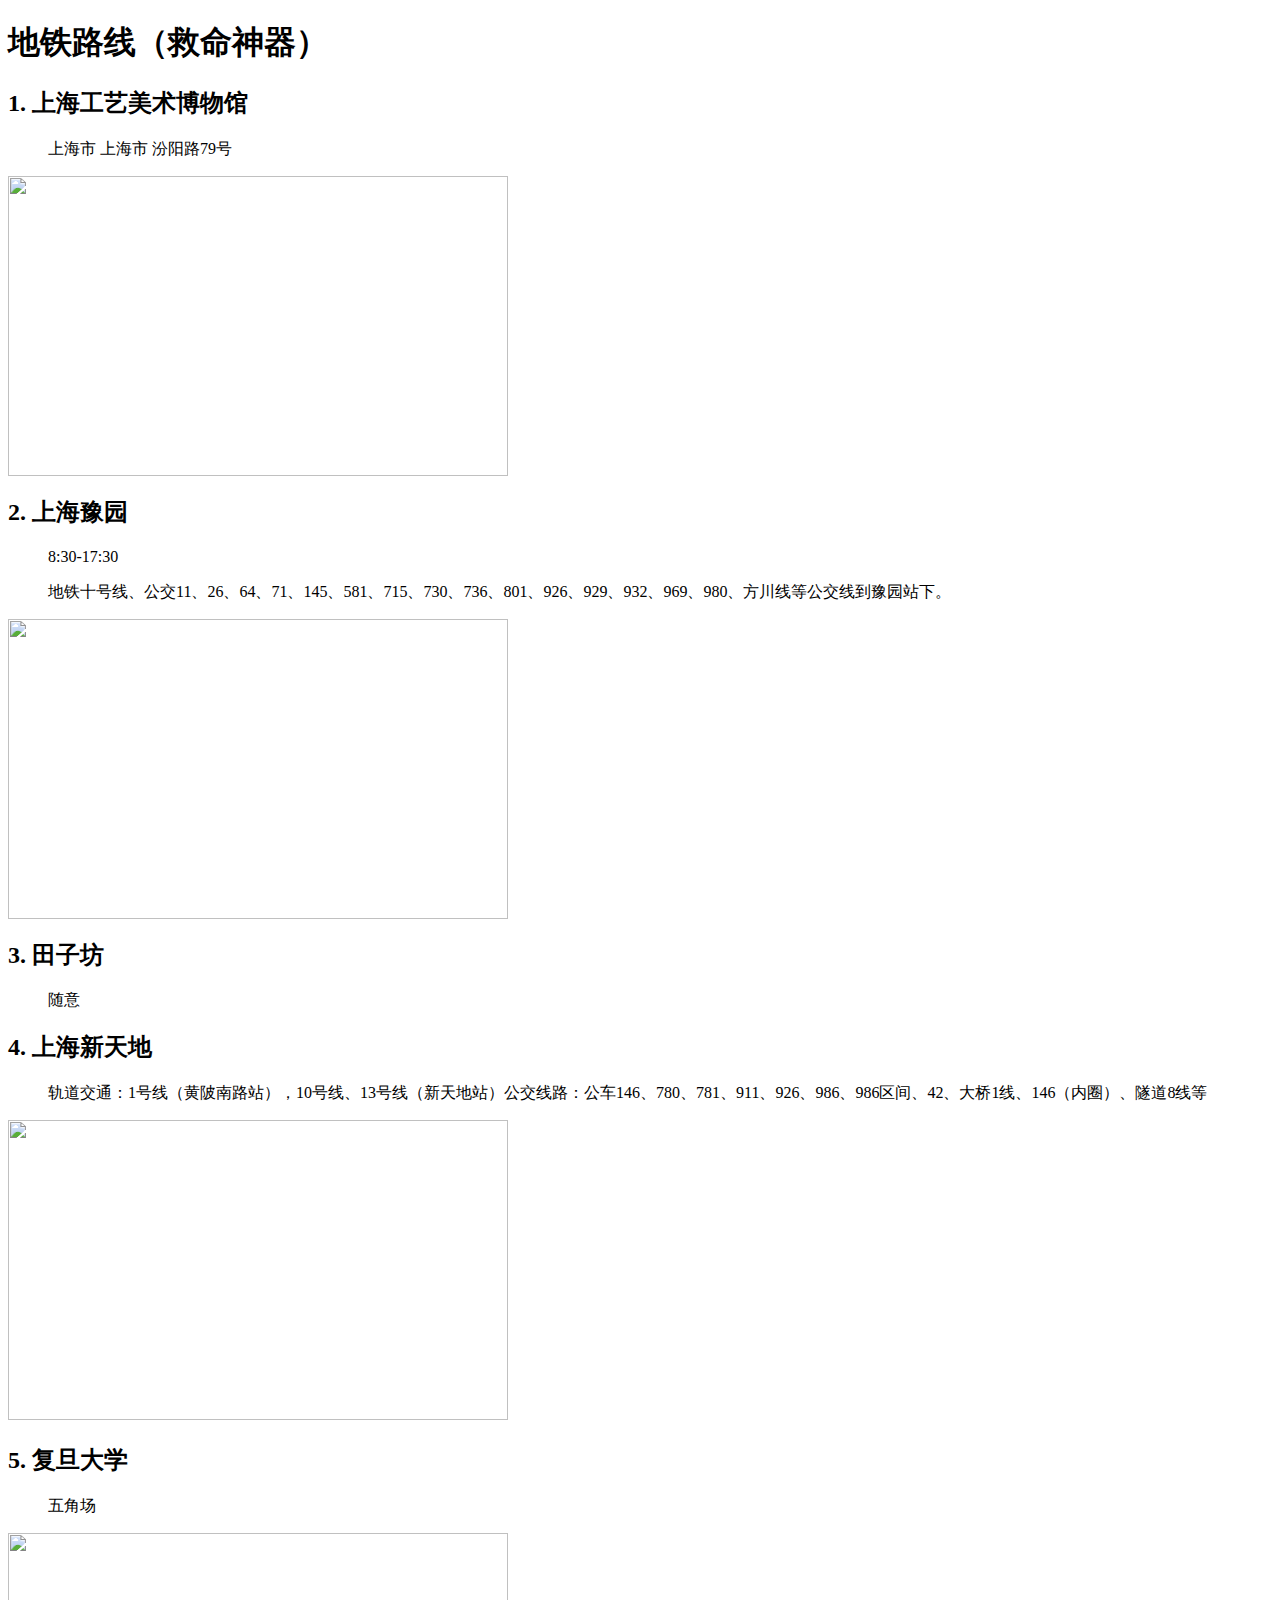
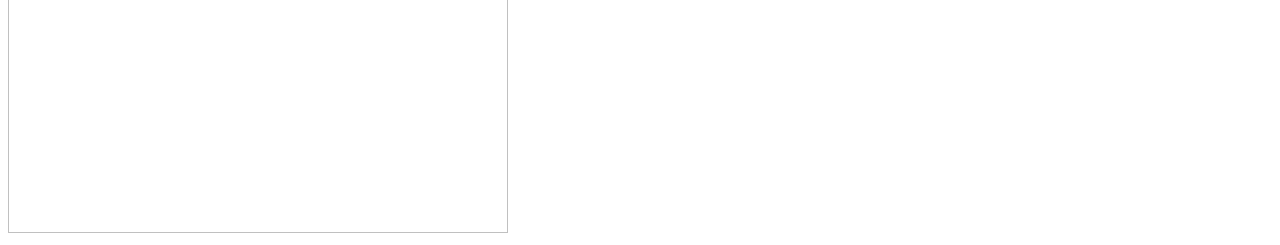
==== commit 57bf9344: "Add files via upload" ====
--- a/Index.html
+++ b/Index.html
@@ -1,686 +1,12 @@
 <!DOCTYPE html>
     <html>
-    <head>
-        <meta charset="UTF-8">
-        <title>&#x5730;&#x94C1;&#x8DEF;&#x7EBF;&#xFF08;&#x6551;&#x547D;&#x795E;&#x5668;&#xFF09;</title>
-        <style>
-/* From extension zhuangtongfa.material-theme */
-.vscode-dark[data-vscode-theme-name="One Dark Pro"].vscode-body {
-  box-sizing: border-box;
-  min-width: 200px;
-}
-.vscode-dark[data-vscode-theme-name="One Dark Pro"].vscode-body blockquote {
-  background-color: initial;
-}
-.vscode-dark[data-vscode-theme-name="One Dark Pro"].vscode-body pre {
-  color: initial;
-}
-.vscode-dark[data-vscode-theme-name="One Dark Pro"].vscode-body code {
-  color: inherit;
-}
-.vscode-dark[data-vscode-theme-name="One Dark Pro"].vscode-body pre code {
-  color: initial;
-}
-.vscode-dark[data-vscode-theme-name="One Dark Pro"].vscode-body code > div {
-  background: none;
-}
-.vscode-dark[data-vscode-theme-name="One Dark Pro"].vscode-body table th, .vscode-dark[data-vscode-theme-name="One Dark Pro"].vscode-body table td {
-  border: 1px solid rgba(171, 178, 191, 0.5) !important;
-}
-.vscode-dark[data-vscode-theme-name="One Dark Pro"].vscode-body.showEditorSelection .code-active-line:before {
-  border-left: none;
-}
-.vscode-dark[data-vscode-theme-name="One Dark Pro"].vscode-body.showEditorSelection .code-line:hover:before {
-  border-left: none;
-}
-.vscode-dark[data-vscode-theme-name="One Dark Pro"].vscode-body.showEditorSelection .code-line .code-line:hover:before {
-  border-left: none;
-}
-.vscode-dark[data-vscode-theme-name="One Dark Pro"].vscode-body p, .vscode-dark[data-vscode-theme-name="One Dark Pro"].vscode-body blockquote, .vscode-dark[data-vscode-theme-name="One Dark Pro"].vscode-body ul, .vscode-dark[data-vscode-theme-name="One Dark Pro"].vscode-body ol, .vscode-dark[data-vscode-theme-name="One Dark Pro"].vscode-body dl, .vscode-dark[data-vscode-theme-name="One Dark Pro"].vscode-body table, .vscode-dark[data-vscode-theme-name="One Dark Pro"].vscode-body pre {
-  margin-top: 16px;
-  margin-bottom: 16px;
-}
-
-/* Generated from 'node_modules/github-markdown-css/github-markdown.css' */
-@font-face {
-  font-family: octicons-link;
-  src: url([data-uri]) format("woff");
-}
-.vscode-dark[data-vscode-theme-name="One Dark Pro"].vscode-body {
-  -ms-text-size-adjust: 100%;
-  -webkit-text-size-adjust: 100%;
-  line-height: 1.5;
-  color: #abb2bf;
-  font-family: -apple-system, BlinkMacSystemFont, "Segoe UI", Helvetica, Arial, sans-serif, "Apple Color Emoji", "Segoe UI Emoji", "Segoe UI Symbol";
-  font-size: 16px;
-  line-height: 1.5;
-  word-wrap: break-word;
-  background: #282c34;
-  padding-top: 20px;
-}
-.vscode-dark[data-vscode-theme-name="One Dark Pro"].vscode-body .pl-c {
-  color: #6a737d;
-}
-.vscode-dark[data-vscode-theme-name="One Dark Pro"].vscode-body .pl-c1, .vscode-dark[data-vscode-theme-name="One Dark Pro"].vscode-body .pl-s .pl-v {
-  color: #005cc5;
-}
-.vscode-dark[data-vscode-theme-name="One Dark Pro"].vscode-body .pl-e, .vscode-dark[data-vscode-theme-name="One Dark Pro"].vscode-body .pl-en {
-  color: #6f42c1;
-}
-.vscode-dark[data-vscode-theme-name="One Dark Pro"].vscode-body .pl-smi, .vscode-dark[data-vscode-theme-name="One Dark Pro"].vscode-body .pl-s .pl-s1 {
-  color: #24292e;
-}
-.vscode-dark[data-vscode-theme-name="One Dark Pro"].vscode-body .pl-ent {
-  color: #22863a;
-}
-.vscode-dark[data-vscode-theme-name="One Dark Pro"].vscode-body .pl-k {
-  color: #d73a49;
-}
-.vscode-dark[data-vscode-theme-name="One Dark Pro"].vscode-body .pl-s, .vscode-dark[data-vscode-theme-name="One Dark Pro"].vscode-body .pl-pds, .vscode-dark[data-vscode-theme-name="One Dark Pro"].vscode-body .pl-s .pl-pse .pl-s1, .vscode-dark[data-vscode-theme-name="One Dark Pro"].vscode-body .pl-sr, .vscode-dark[data-vscode-theme-name="One Dark Pro"].vscode-body .pl-sr .pl-cce, .vscode-dark[data-vscode-theme-name="One Dark Pro"].vscode-body .pl-sr .pl-sre, .vscode-dark[data-vscode-theme-name="One Dark Pro"].vscode-body .pl-sr .pl-sra {
-  color: #032f62;
-}
-.vscode-dark[data-vscode-theme-name="One Dark Pro"].vscode-body .pl-v, .vscode-dark[data-vscode-theme-name="One Dark Pro"].vscode-body .pl-smw {
-  color: #e36209;
-}
-.vscode-dark[data-vscode-theme-name="One Dark Pro"].vscode-body .pl-bu {
-  color: #b31d28;
-}
-.vscode-dark[data-vscode-theme-name="One Dark Pro"].vscode-body .pl-ii {
-  color: #fafbfc;
-  background-color: #b31d28;
-}
-.vscode-dark[data-vscode-theme-name="One Dark Pro"].vscode-body .pl-c2 {
-  color: #fafbfc;
-  background-color: #d73a49;
-}
-.vscode-dark[data-vscode-theme-name="One Dark Pro"].vscode-body .pl-c2::before {
-  content: "^M";
-}
-.vscode-dark[data-vscode-theme-name="One Dark Pro"].vscode-body .pl-sr .pl-cce {
-  font-weight: bold;
-  color: #22863a;
-}
-.vscode-dark[data-vscode-theme-name="One Dark Pro"].vscode-body .pl-ml {
-  color: #735c0f;
-}
-.vscode-dark[data-vscode-theme-name="One Dark Pro"].vscode-body .pl-mh, .vscode-dark[data-vscode-theme-name="One Dark Pro"].vscode-body .pl-mh .pl-en, .vscode-dark[data-vscode-theme-name="One Dark Pro"].vscode-body .pl-ms {
-  font-weight: bold;
-  color: #005cc5;
-}
-.vscode-dark[data-vscode-theme-name="One Dark Pro"].vscode-body .pl-mi {
-  font-style: italic;
-  color: #24292e;
-}
-.vscode-dark[data-vscode-theme-name="One Dark Pro"].vscode-body .pl-mb {
-  font-weight: bold;
-  color: #24292e;
-}
-.vscode-dark[data-vscode-theme-name="One Dark Pro"].vscode-body .pl-md {
-  color: #b31d28;
-  background-color: #ffeef0;
-}
-.vscode-dark[data-vscode-theme-name="One Dark Pro"].vscode-body .pl-mi1 {
-  color: #22863a;
-  background-color: #f0fff4;
-}
-.vscode-dark[data-vscode-theme-name="One Dark Pro"].vscode-body .pl-mc {
-  color: #e36209;
-  background-color: #ffebda;
-}
-.vscode-dark[data-vscode-theme-name="One Dark Pro"].vscode-body .pl-mi2 {
-  color: #f6f8fa;
-  background-color: #005cc5;
-}
-.vscode-dark[data-vscode-theme-name="One Dark Pro"].vscode-body .pl-mdr {
-  font-weight: bold;
-  color: #6f42c1;
-}
-.vscode-dark[data-vscode-theme-name="One Dark Pro"].vscode-body .pl-ba {
-  color: #586069;
-}
-.vscode-dark[data-vscode-theme-name="One Dark Pro"].vscode-body .pl-sg {
-  color: #959da5;
-}
-.vscode-dark[data-vscode-theme-name="One Dark Pro"].vscode-body .pl-corl {
-  text-decoration: underline;
-  color: #032f62;
-}
-.vscode-dark[data-vscode-theme-name="One Dark Pro"].vscode-body .octicon {
-  display: inline-block;
-  vertical-align: text-top;
-  fill: currentColor;
-}
-.vscode-dark[data-vscode-theme-name="One Dark Pro"].vscode-body a {
-  background-color: transparent;
-}
-.vscode-dark[data-vscode-theme-name="One Dark Pro"].vscode-body a:active, .vscode-dark[data-vscode-theme-name="One Dark Pro"].vscode-body a:hover {
-  outline-width: 0;
-}
-.vscode-dark[data-vscode-theme-name="One Dark Pro"].vscode-body strong {
-  font-weight: inherit;
-}
-.vscode-dark[data-vscode-theme-name="One Dark Pro"].vscode-body strong {
-  font-weight: bolder;
-}
-.vscode-dark[data-vscode-theme-name="One Dark Pro"].vscode-body h1 {
-  font-size: 2em;
-  margin: 0.67em 0;
-}
-.vscode-dark[data-vscode-theme-name="One Dark Pro"].vscode-body img {
-  border-style: none;
-}
-.vscode-dark[data-vscode-theme-name="One Dark Pro"].vscode-body code, .vscode-dark[data-vscode-theme-name="One Dark Pro"].vscode-body kbd, .vscode-dark[data-vscode-theme-name="One Dark Pro"].vscode-body pre {
-  font-family: monospace, monospace;
-  font-size: 1em;
-}
-.vscode-dark[data-vscode-theme-name="One Dark Pro"].vscode-body hr {
-  box-sizing: content-box;
-  height: 0;
-  overflow: visible;
-}
-.vscode-dark[data-vscode-theme-name="One Dark Pro"].vscode-body input {
-  font: inherit;
-  margin: 0;
-}
-.vscode-dark[data-vscode-theme-name="One Dark Pro"].vscode-body input {
-  overflow: visible;
-}
-.vscode-dark[data-vscode-theme-name="One Dark Pro"].vscode-body [type=checkbox] {
-  box-sizing: border-box;
-  padding: 0;
-}
-.vscode-dark[data-vscode-theme-name="One Dark Pro"].vscode-body * {
-  box-sizing: border-box;
-}
-.vscode-dark[data-vscode-theme-name="One Dark Pro"].vscode-body input {
-  font-family: inherit;
-  font-size: inherit;
-  line-height: inherit;
-}
-.vscode-dark[data-vscode-theme-name="One Dark Pro"].vscode-body a {
-  color: #528bff;
-  text-decoration: none;
-}
-.vscode-dark[data-vscode-theme-name="One Dark Pro"].vscode-body a:hover {
-  text-decoration: underline;
-}
-.vscode-dark[data-vscode-theme-name="One Dark Pro"].vscode-body strong {
-  font-weight: 600;
-}
-.vscode-dark[data-vscode-theme-name="One Dark Pro"].vscode-body hr {
-  height: 0;
-  margin: 15px 0;
-  overflow: hidden;
-  background: transparent;
-  border: 0;
-  border-bottom: 1px solid #dfe2e5;
-}
-.vscode-dark[data-vscode-theme-name="One Dark Pro"].vscode-body hr::before {
-  display: table;
-  content: "";
-}
-.vscode-dark[data-vscode-theme-name="One Dark Pro"].vscode-body hr::after {
-  display: table;
-  clear: both;
-  content: "";
-}
-.vscode-dark[data-vscode-theme-name="One Dark Pro"].vscode-body table {
-  border-spacing: 0;
-  border-collapse: collapse;
-}
-.vscode-dark[data-vscode-theme-name="One Dark Pro"].vscode-body td, .vscode-dark[data-vscode-theme-name="One Dark Pro"].vscode-body th {
-  padding: 0;
-}
-.vscode-dark[data-vscode-theme-name="One Dark Pro"].vscode-body h1, .vscode-dark[data-vscode-theme-name="One Dark Pro"].vscode-body h2, .vscode-dark[data-vscode-theme-name="One Dark Pro"].vscode-body h3, .vscode-dark[data-vscode-theme-name="One Dark Pro"].vscode-body h4, .vscode-dark[data-vscode-theme-name="One Dark Pro"].vscode-body h5, .vscode-dark[data-vscode-theme-name="One Dark Pro"].vscode-body h6 {
-  margin-top: 0;
-  margin-bottom: 0;
-}
-.vscode-dark[data-vscode-theme-name="One Dark Pro"].vscode-body h1 {
-  font-size: 32px;
-  font-weight: 600;
-}
-.vscode-dark[data-vscode-theme-name="One Dark Pro"].vscode-body h2 {
-  font-size: 24px;
-  font-weight: 600;
-}
-.vscode-dark[data-vscode-theme-name="One Dark Pro"].vscode-body h3 {
-  font-size: 20px;
-  font-weight: 600;
-}
-.vscode-dark[data-vscode-theme-name="One Dark Pro"].vscode-body h4 {
-  font-size: 16px;
-  font-weight: 600;
-}
-.vscode-dark[data-vscode-theme-name="One Dark Pro"].vscode-body h5 {
-  font-size: 14px;
-  font-weight: 600;
-}
-.vscode-dark[data-vscode-theme-name="One Dark Pro"].vscode-body h6 {
-  font-size: 12px;
-  font-weight: 600;
-}
-.vscode-dark[data-vscode-theme-name="One Dark Pro"].vscode-body p {
-  margin-top: 0;
-  margin-bottom: 10px;
-}
-.vscode-dark[data-vscode-theme-name="One Dark Pro"].vscode-body blockquote {
-  margin: 0;
-}
-.vscode-dark[data-vscode-theme-name="One Dark Pro"].vscode-body ul, .vscode-dark[data-vscode-theme-name="One Dark Pro"].vscode-body ol {
-  padding-left: 0;
-  margin-top: 0;
-  margin-bottom: 0;
-}
-.vscode-dark[data-vscode-theme-name="One Dark Pro"].vscode-body ol ol, .vscode-dark[data-vscode-theme-name="One Dark Pro"].vscode-body ul ol {
-  list-style-type: lower-roman;
-}
-.vscode-dark[data-vscode-theme-name="One Dark Pro"].vscode-body ul ul ol, .vscode-dark[data-vscode-theme-name="One Dark Pro"].vscode-body ul ol ol, .vscode-dark[data-vscode-theme-name="One Dark Pro"].vscode-body ol ul ol, .vscode-dark[data-vscode-theme-name="One Dark Pro"].vscode-body ol ol ol {
-  list-style-type: lower-alpha;
-}
-.vscode-dark[data-vscode-theme-name="One Dark Pro"].vscode-body dd {
-  margin-left: 0;
-}
-.vscode-dark[data-vscode-theme-name="One Dark Pro"].vscode-body code {
-  font-family: "SFMono-Regular", Consolas, "Liberation Mono", Menlo, Courier, monospace;
-  font-size: 12px;
-}
-.vscode-dark[data-vscode-theme-name="One Dark Pro"].vscode-body pre {
-  margin-top: 0;
-  margin-bottom: 0;
-  font-family: "SFMono-Regular", Consolas, "Liberation Mono", Menlo, Courier, monospace;
-  font-size: 12px;
-}
-.vscode-dark[data-vscode-theme-name="One Dark Pro"].vscode-body .octicon {
-  vertical-align: text-bottom;
-}
-.vscode-dark[data-vscode-theme-name="One Dark Pro"].vscode-body .pl-0 {
-  padding-left: 0 !important;
-}
-.vscode-dark[data-vscode-theme-name="One Dark Pro"].vscode-body .pl-1 {
-  padding-left: 4px !important;
-}
-.vscode-dark[data-vscode-theme-name="One Dark Pro"].vscode-body .pl-2 {
-  padding-left: 8px !important;
-}
-.vscode-dark[data-vscode-theme-name="One Dark Pro"].vscode-body .pl-3 {
-  padding-left: 16px !important;
-}
-.vscode-dark[data-vscode-theme-name="One Dark Pro"].vscode-body .pl-4 {
-  padding-left: 24px !important;
-}
-.vscode-dark[data-vscode-theme-name="One Dark Pro"].vscode-body .pl-5 {
-  padding-left: 32px !important;
-}
-.vscode-dark[data-vscode-theme-name="One Dark Pro"].vscode-body .pl-6 {
-  padding-left: 40px !important;
-}
-.vscode-dark[data-vscode-theme-name="One Dark Pro"].vscode-body::before {
-  display: table;
-  content: "";
-}
-.vscode-dark[data-vscode-theme-name="One Dark Pro"].vscode-body::after {
-  display: table;
-  clear: both;
-  content: "";
-}
-.vscode-dark[data-vscode-theme-name="One Dark Pro"].vscode-body > *:first-child {
-  margin-top: 0 !important;
-}
-.vscode-dark[data-vscode-theme-name="One Dark Pro"].vscode-body > *:last-child {
-  margin-bottom: 0 !important;
-}
-.vscode-dark[data-vscode-theme-name="One Dark Pro"].vscode-body a:not([href]) {
-  color: inherit;
-  text-decoration: none;
-}
-.vscode-dark[data-vscode-theme-name="One Dark Pro"].vscode-body .anchor {
-  float: left;
-  padding-right: 4px;
-  margin-left: -20px;
-  line-height: 1;
-}
-.vscode-dark[data-vscode-theme-name="One Dark Pro"].vscode-body .anchor:focus {
-  outline: none;
-}
-.vscode-dark[data-vscode-theme-name="One Dark Pro"].vscode-body p, .vscode-dark[data-vscode-theme-name="One Dark Pro"].vscode-body blockquote, .vscode-dark[data-vscode-theme-name="One Dark Pro"].vscode-body ul, .vscode-dark[data-vscode-theme-name="One Dark Pro"].vscode-body ol, .vscode-dark[data-vscode-theme-name="One Dark Pro"].vscode-body dl, .vscode-dark[data-vscode-theme-name="One Dark Pro"].vscode-body table, .vscode-dark[data-vscode-theme-name="One Dark Pro"].vscode-body pre {
-  margin-top: 0;
-  margin-bottom: 16px;
-}
-.vscode-dark[data-vscode-theme-name="One Dark Pro"].vscode-body hr {
-  height: 0.25em;
-  padding: 0;
-  margin: 24px 0;
-  background-color: #e1e4e8;
-  border: 0;
-}
-.vscode-dark[data-vscode-theme-name="One Dark Pro"].vscode-body blockquote {
-  /* padding: 0 1em;
-  color: #6a737d;
-  border-left: 0.25em solid #dfe2e5; */
-  padding: 8.5px 17px;
-  margin: 1.5em 0;
-  font-size: inherit;
-  color: #7c879c;
-  border-color: #4b5362;
-  border-width: 4px;
-  border-left: 5px solid #4b5362;
-  background: transparent;
-}
-.vscode-dark[data-vscode-theme-name="One Dark Pro"].vscode-body blockquote > :first-child {
-  margin-top: 0;
-}
-.vscode-dark[data-vscode-theme-name="One Dark Pro"].vscode-body blockquote > :last-child {
-  margin-bottom: 0;
-}
-.vscode-dark[data-vscode-theme-name="One Dark Pro"].vscode-body kbd {
-  display: inline-block;
-  padding: 3px 5px;
-  font-size: 11px;
-  line-height: 10px;
-  color: #444d56;
-  vertical-align: middle;
-  background-color: #fafbfc;
-  border: solid 1px #c6cbd1;
-  border-bottom-color: #959da5;
-  border-radius: 3px;
-  box-shadow: inset 0 -1px 0 #959da5;
-}
-.vscode-dark[data-vscode-theme-name="One Dark Pro"].vscode-body h1, .vscode-dark[data-vscode-theme-name="One Dark Pro"].vscode-body h2, .vscode-dark[data-vscode-theme-name="One Dark Pro"].vscode-body h3, .vscode-dark[data-vscode-theme-name="One Dark Pro"].vscode-body h4, .vscode-dark[data-vscode-theme-name="One Dark Pro"].vscode-body h5, .vscode-dark[data-vscode-theme-name="One Dark Pro"].vscode-body h6 {
-  margin-top: 24px;
-  margin-bottom: 16px;
-  font-weight: 600;
-  line-height: 1.25;
-  color: #f0f0f0;
-  border-bottom: none;
-}
-.vscode-dark[data-vscode-theme-name="One Dark Pro"].vscode-body h1 .octicon-link, .vscode-dark[data-vscode-theme-name="One Dark Pro"].vscode-body h2 .octicon-link, .vscode-dark[data-vscode-theme-name="One Dark Pro"].vscode-body h3 .octicon-link, .vscode-dark[data-vscode-theme-name="One Dark Pro"].vscode-body h4 .octicon-link, .vscode-dark[data-vscode-theme-name="One Dark Pro"].vscode-body h5 .octicon-link, .vscode-dark[data-vscode-theme-name="One Dark Pro"].vscode-body h6 .octicon-link {
-  color: #1b1f23;
-  vertical-align: middle;
-  visibility: hidden;
-}
-.vscode-dark[data-vscode-theme-name="One Dark Pro"].vscode-body h1:hover .anchor, .vscode-dark[data-vscode-theme-name="One Dark Pro"].vscode-body h2:hover .anchor, .vscode-dark[data-vscode-theme-name="One Dark Pro"].vscode-body h3:hover .anchor, .vscode-dark[data-vscode-theme-name="One Dark Pro"].vscode-body h4:hover .anchor, .vscode-dark[data-vscode-theme-name="One Dark Pro"].vscode-body h5:hover .anchor, .vscode-dark[data-vscode-theme-name="One Dark Pro"].vscode-body h6:hover .anchor {
-  text-decoration: none;
-}
-.vscode-dark[data-vscode-theme-name="One Dark Pro"].vscode-body h1:hover .anchor .octicon-link, .vscode-dark[data-vscode-theme-name="One Dark Pro"].vscode-body h2:hover .anchor .octicon-link, .vscode-dark[data-vscode-theme-name="One Dark Pro"].vscode-body h3:hover .anchor .octicon-link, .vscode-dark[data-vscode-theme-name="One Dark Pro"].vscode-body h4:hover .anchor .octicon-link, .vscode-dark[data-vscode-theme-name="One Dark Pro"].vscode-body h5:hover .anchor .octicon-link, .vscode-dark[data-vscode-theme-name="One Dark Pro"].vscode-body h6:hover .anchor .octicon-link {
-  visibility: visible;
-}
-.vscode-dark[data-vscode-theme-name="One Dark Pro"].vscode-body h1 {
-  padding-bottom: 0.3em;
-  font-size: 2em;
-}
-.vscode-dark[data-vscode-theme-name="One Dark Pro"].vscode-body h2 {
-  padding-bottom: 0.3em;
-  font-size: 1.5em;
-}
-.vscode-dark[data-vscode-theme-name="One Dark Pro"].vscode-body h3 {
-  font-size: 1.25em;
-}
-.vscode-dark[data-vscode-theme-name="One Dark Pro"].vscode-body h4 {
-  font-size: 1em;
-}
-.vscode-dark[data-vscode-theme-name="One Dark Pro"].vscode-body h5 {
-  font-size: 0.875em;
-}
-.vscode-dark[data-vscode-theme-name="One Dark Pro"].vscode-body h6 {
-  font-size: 0.85em;
-  color: #6a737d;
-}
-.vscode-dark[data-vscode-theme-name="One Dark Pro"].vscode-body ul, .vscode-dark[data-vscode-theme-name="One Dark Pro"].vscode-body ol {
-  padding-left: 2em;
-}
-.vscode-dark[data-vscode-theme-name="One Dark Pro"].vscode-body ul ul, .vscode-dark[data-vscode-theme-name="One Dark Pro"].vscode-body ul ol, .vscode-dark[data-vscode-theme-name="One Dark Pro"].vscode-body ol ol, .vscode-dark[data-vscode-theme-name="One Dark Pro"].vscode-body ol ul {
-  margin-top: 0;
-  margin-bottom: 0;
-}
-.vscode-dark[data-vscode-theme-name="One Dark Pro"].vscode-body li {
-  word-wrap: break-all;
-}
-.vscode-dark[data-vscode-theme-name="One Dark Pro"].vscode-body li > p {
-  margin-top: 16px;
-}
-.vscode-dark[data-vscode-theme-name="One Dark Pro"].vscode-body li + li {
-  margin-top: 0.25em;
-}
-.vscode-dark[data-vscode-theme-name="One Dark Pro"].vscode-body dl {
-  padding: 0;
-}
-.vscode-dark[data-vscode-theme-name="One Dark Pro"].vscode-body dl dt {
-  padding: 0;
-  margin-top: 16px;
-  font-size: 1em;
-  font-style: italic;
-  font-weight: 600;
-}
-.vscode-dark[data-vscode-theme-name="One Dark Pro"].vscode-body dl dd {
-  padding: 0 16px;
-  margin-bottom: 16px;
-}
-.vscode-dark[data-vscode-theme-name="One Dark Pro"].vscode-body table {
-  display: block;
-  width: 100%;
-  overflow: auto;
-}
-.vscode-dark[data-vscode-theme-name="One Dark Pro"].vscode-body table th {
-  font-weight: 700;
-}
-.vscode-dark[data-vscode-theme-name="One Dark Pro"].vscode-body table th, .vscode-dark[data-vscode-theme-name="One Dark Pro"].vscode-body table td {
-  padding: 6px 13px;
-  /* border: 1px solid #dfe2e5; */
-}
-.vscode-dark[data-vscode-theme-name="One Dark Pro"].vscode-body table tr {
-  /* background-color: #fff; */
-  /* border-top: 1px solid #c6cbd1; */
-}
-.vscode-dark[data-vscode-theme-name="One Dark Pro"].vscode-body table tr:nth-child(2n) {
-  /* background-color: #f6f8fa; */
-}
-.vscode-dark[data-vscode-theme-name="One Dark Pro"].vscode-body img {
-  max-width: 100%;
-  box-sizing: content-box;
-  display: inline-block;
-}
-.vscode-dark[data-vscode-theme-name="One Dark Pro"].vscode-body img[align=right] {
-  padding-left: 20px;
-}
-.vscode-dark[data-vscode-theme-name="One Dark Pro"].vscode-body img[align=left] {
-  padding-right: 20px;
-}
-.vscode-dark[data-vscode-theme-name="One Dark Pro"].vscode-body code {
-  padding: 0.2em 0.4em;
-  margin: 0;
-  font-size: 85%;
-  background-color: #3a3f4b;
-  border-radius: 3px;
-  color: white;
-  margin: 0 1px;
-}
-.vscode-dark[data-vscode-theme-name="One Dark Pro"].vscode-body pre {
-  word-wrap: normal;
-}
-.vscode-dark[data-vscode-theme-name="One Dark Pro"].vscode-body pre > code {
-  padding: 0;
-  margin: 0;
-  font-size: 100%;
-  word-break: normal;
-  white-space: pre;
-  background: transparent;
-  border: 0;
-}
-.vscode-dark[data-vscode-theme-name="One Dark Pro"].vscode-body .highlight {
-  margin-bottom: 16px;
-}
-.vscode-dark[data-vscode-theme-name="One Dark Pro"].vscode-body .highlight pre {
-  margin-bottom: 0;
-  word-break: normal;
-}
-.vscode-dark[data-vscode-theme-name="One Dark Pro"].vscode-body .highlight pre, .vscode-dark[data-vscode-theme-name="One Dark Pro"].vscode-body pre {
-  padding: 16px;
-  overflow: auto;
-  font-size: 85%;
-  line-height: 1.45;
-  /* background-color: #f6f8fa; */
-  border-radius: 3px;
-  background-color: #31363f;
-}
-.vscode-dark[data-vscode-theme-name="One Dark Pro"].vscode-body pre code {
-  display: inline;
-  max-width: auto;
-  padding: 0;
-  margin: 0;
-  overflow: visible;
-  line-height: inherit;
-  word-wrap: normal;
-  background-color: transparent;
-  border: 0;
-  color: #abb2bf;
-}
-.vscode-dark[data-vscode-theme-name="One Dark Pro"].vscode-body .full-commit .btn-outline:not(:disabled):hover {
-  color: #005cc5;
-  border-color: #005cc5;
-}
-.vscode-dark[data-vscode-theme-name="One Dark Pro"].vscode-body kbd {
-  display: inline-block;
-  padding: 3px 5px;
-  font: 11px "SFMono-Regular", Consolas, "Liberation Mono", Menlo, Courier, monospace;
-  line-height: 10px;
-  color: #444d56;
-  vertical-align: middle;
-  background-color: #fafbfc;
-  border: solid 1px #d1d5da;
-  border-bottom-color: #c6cbd1;
-  border-radius: 3px;
-  box-shadow: inset 0 -1px 0 #c6cbd1;
-}
-.vscode-dark[data-vscode-theme-name="One Dark Pro"].vscode-body :checked + .radio-label {
-  position: relative;
-  z-index: 1;
-  border-color: #0366d6;
-}
-.vscode-dark[data-vscode-theme-name="One Dark Pro"].vscode-body .task-list-item {
-  list-style-type: none;
-}
-.vscode-dark[data-vscode-theme-name="One Dark Pro"].vscode-body .task-list-item + .task-list-item {
-  margin-top: 3px;
-}
-.vscode-dark[data-vscode-theme-name="One Dark Pro"].vscode-body .task-list-item input {
-  margin: 0 0.2em 0.25em -1.6em;
-  vertical-align: middle;
-}
-.vscode-dark[data-vscode-theme-name="One Dark Pro"].vscode-body hr {
-  border-bottom-color: #eee;
-}
-
-/*
-
-Atom One Dark by Daniel Gamage
-Original One Dark Syntax theme from https://github.com/atom/one-dark-syntax
-
-base:    #282c34
-mono-1:  #abb2bf
-mono-2:  #818896
-mono-3:  #5c6370
-hue-1:   #56b6c2
-hue-2:   #61aeee
-hue-3:   #c678dd
-hue-4:   #98c379
-hue-5:   #e06c75
-hue-5-2: #be5046
-hue-6:   #d19a66
-hue-6-2: #e6c07b
-
-*/
-.vscode-dark[data-vscode-theme-name="One Dark Pro"] .hljs {
-  display: block;
-  overflow-x: auto;
-  padding: 0.5em;
-  color: #abb2bf;
-  background: #282c34;
-}
-.vscode-dark[data-vscode-theme-name="One Dark Pro"] .hljs-comment,
-.vscode-dark[data-vscode-theme-name="One Dark Pro"] .hljs-quote {
-  color: #5c6370;
-  font-style: italic;
-}
-.vscode-dark[data-vscode-theme-name="One Dark Pro"] .hljs-doctag,
-.vscode-dark[data-vscode-theme-name="One Dark Pro"] .hljs-keyword,
-.vscode-dark[data-vscode-theme-name="One Dark Pro"] .hljs-formula {
-  color: #c678dd;
-}
-.vscode-dark[data-vscode-theme-name="One Dark Pro"] .hljs-section,
-.vscode-dark[data-vscode-theme-name="One Dark Pro"] .hljs-name,
-.vscode-dark[data-vscode-theme-name="One Dark Pro"] .hljs-selector-tag,
-.vscode-dark[data-vscode-theme-name="One Dark Pro"] .hljs-deletion,
-.vscode-dark[data-vscode-theme-name="One Dark Pro"] .hljs-subst {
-  color: #e06c75;
-}
-.vscode-dark[data-vscode-theme-name="One Dark Pro"] .hljs-literal {
-  color: #56b6c2;
-}
-.vscode-dark[data-vscode-theme-name="One Dark Pro"] .hljs-string,
-.vscode-dark[data-vscode-theme-name="One Dark Pro"] .hljs-regexp,
-.vscode-dark[data-vscode-theme-name="One Dark Pro"] .hljs-addition,
-.vscode-dark[data-vscode-theme-name="One Dark Pro"] .hljs-attribute,
-.vscode-dark[data-vscode-theme-name="One Dark Pro"] .hljs-meta-string {
-  color: #98c379;
-}
-.vscode-dark[data-vscode-theme-name="One Dark Pro"] .hljs-built_in,
-.vscode-dark[data-vscode-theme-name="One Dark Pro"] .hljs-class .hljs-title {
-  color: #e6c07b;
-}
-.vscode-dark[data-vscode-theme-name="One Dark Pro"] .hljs-attr,
-.vscode-dark[data-vscode-theme-name="One Dark Pro"] .hljs-variable,
-.vscode-dark[data-vscode-theme-name="One Dark Pro"] .hljs-template-variable,
-.vscode-dark[data-vscode-theme-name="One Dark Pro"] .hljs-type,
-.vscode-dark[data-vscode-theme-name="One Dark Pro"] .hljs-selector-class,
-.vscode-dark[data-vscode-theme-name="One Dark Pro"] .hljs-selector-attr,
-.vscode-dark[data-vscode-theme-name="One Dark Pro"] .hljs-selector-pseudo,
-.vscode-dark[data-vscode-theme-name="One Dark Pro"] .hljs-number {
-  color: #d19a66;
-}
-.vscode-dark[data-vscode-theme-name="One Dark Pro"] .hljs-symbol,
-.vscode-dark[data-vscode-theme-name="One Dark Pro"] .hljs-bullet,
-.vscode-dark[data-vscode-theme-name="One Dark Pro"] .hljs-link,
-.vscode-dark[data-vscode-theme-name="One Dark Pro"] .hljs-meta,
-.vscode-dark[data-vscode-theme-name="One Dark Pro"] .hljs-selector-id,
-.vscode-dark[data-vscode-theme-name="One Dark Pro"] .hljs-title {
-  color: #61aeee;
-}
-.vscode-dark[data-vscode-theme-name="One Dark Pro"] .hljs-emphasis {
-  font-style: italic;
-}
-.vscode-dark[data-vscode-theme-name="One Dark Pro"] .hljs-strong {
-  font-weight: bold;
-}
-.vscode-dark[data-vscode-theme-name="One Dark Pro"] .hljs-link {
-  text-decoration: underline;
-}
-
-</style>
-        
-        <link rel="stylesheet" href="https://cdn.jsdelivr.net/gh/Microsoft/vscode/extensions/markdown-language-features/media/markdown.css">
-<link rel="stylesheet" href="https://cdn.jsdelivr.net/gh/Microsoft/vscode/extensions/markdown-language-features/media/highlight.css">
-<style>
-            body {
-                font-family: -apple-system, BlinkMacSystemFont, 'Segoe WPC', 'Segoe UI', system-ui, 'Ubuntu', 'Droid Sans', sans-serif;
-                font-size: 14px;
-                line-height: 1.6;
-            }
-        </style>
-        <style>
-.task-list-item { list-style-type: none; } .task-list-item-checkbox { margin-left: -20px; vertical-align: middle; }
-</style>
-        
-        
-        
-    </head>
-    <body class="vscode-body vscode-light">
         <!--
  * @Descripttion: 
  * @Author: zi ran zi ran
  * @version: 
  * @Date: 2021-04-30 19:31:31
  * @LastEditors: zi ran zi ran
- * @LastEditTime: 2021-04-30 22:13:22
+ * @LastEditTime: 2021-04-30 22:25:39
 -->
 <h1 id="地铁路线救命神器">地铁路线（救命神器）</h1>
 <h2 id="1-上海工艺美术博物馆">1. 上海工艺美术博物馆</h2>
@@ -713,4 +39,4 @@
 <img src="https://gimg2.baidu.com/image_search/src=http%3A%2F%2Fdingyue.ws.126.net%2F2020%2F0308%2F2dae1c1dj00q6uwju001ic000hs00bum.jpg&refer=http%3A%2F%2Fdingyue.ws.126.net&app=2002&size=f9999,10000&q=a80&n=0&g=0n&fmt=jpeg?sec=1622377030&t=488dcc3f892ddb87b83dd3952c8ae064" width = "500" height = "300">
 
     </body>
-    </html>
+    </html>